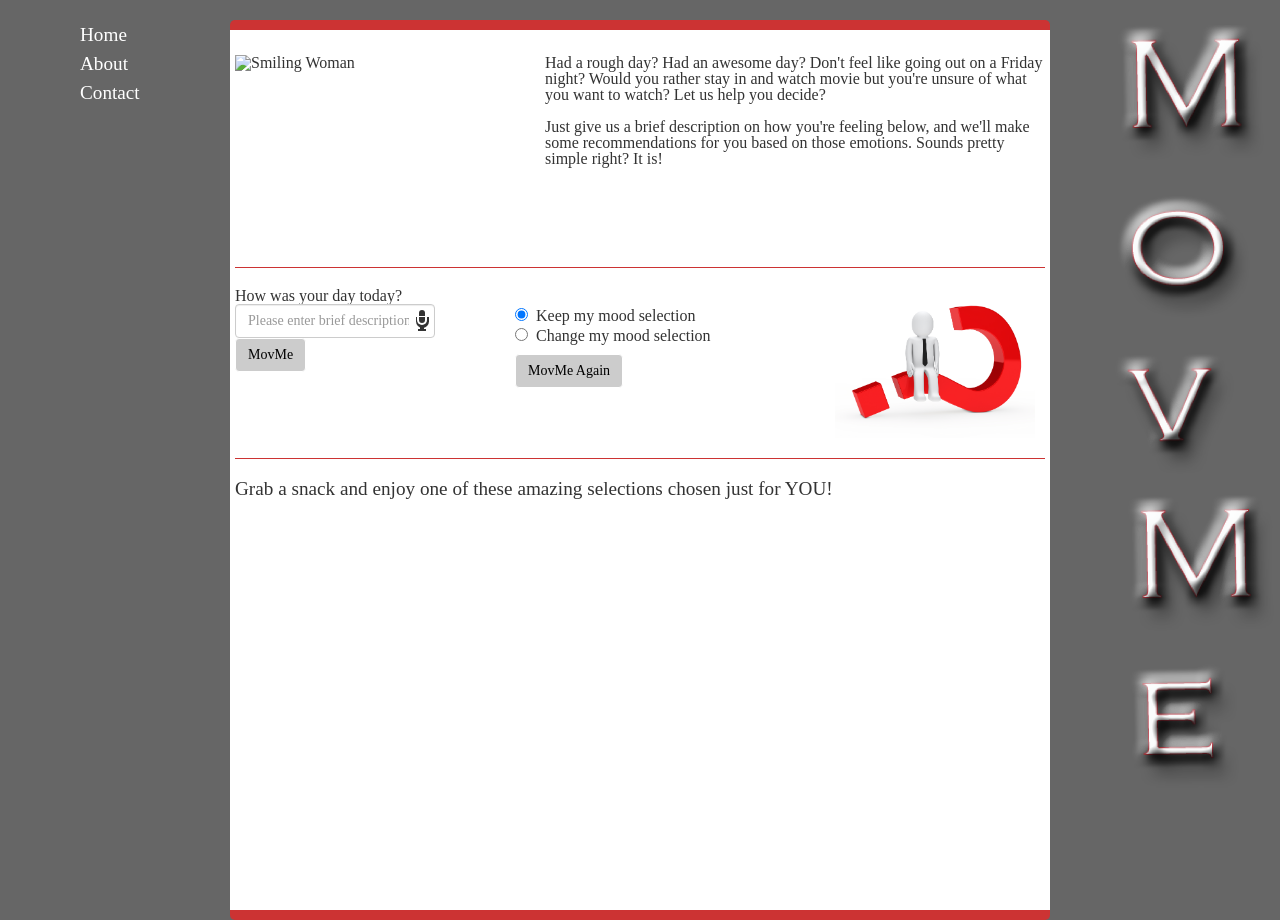
==== index.html @ 30d951fb "final changes" ====
<!DOCTYPE html>
<html lang="en">
<head>
  <meta charset="utf-8">
  <meta http-equiv="X-UA-Compatible" content="IE=edge">
  <meta name="viewport" content="width=device-width, initial-scale=1">

<!-- The above 3 meta tags *must* come first in the head; any other head content must come *after* these tags -->

<!--  This template contains the the jquery connection and bootstrap css and javascript to
pretty much to anything either can handle.  Remove this comment when necessary.
  -->

  <title>MovMe</title>

<!--jQuery-->

	<script src="https://code.jquery.com/jquery-3.1.1.min.js" integrity="sha256-hVVnYaiADRTO2PzUGmuLJr8BLUSjGIZsDYGmIJLv2b8=" crossorigin="anonymous">
	</script>

<!--Bootstrap javascript -->
    <script src="https://maxcdn.bootstrapcdn.com/bootstrap/3.3.7/js/bootstrap.min.js" integrity="sha384-Tc5IQib027qvyjSMfHjOMaLkfuWVxZxUPnCJA7l2mCWNIpG9mGCD8wGNIcPD7Txa" crossorigin="anonymous"></script>

<!--Stylesheets -->
    <!-- Bootstrap css -->
   <link href="https://maxcdn.bootstrapcdn.com/bootstrap/3.3.7/css/bootstrap.min.css" rel="stylesheet" integrity="sha384-BVYiiSIFeK1dGmJRAkycuHAHRg32OmUcww7on3RYdg4Va+PmSTsz/K68vbdEjh4u" crossorigin="anonymous">

<!-- Local css -->
	<link href="assets/css/reset.css" rel="stylesheet" type="text/css">
	<link href="assets/css/style.css" rel="stylesheet" type="text/css">
	<link href="speech-input.css" rel="stylesheet" type="text/css">
</head>

<body>
		<div class="container">

    	<div id="navigation">
        	 <!--Navigation-->
                <ul>
                    <li><a class="active" href="index.html">Home</a></li>
                    <li><a href="about.html">About</a></li>
                    <li><a href="contact.html">Contact</a></li>
                </ul>
        </div>
                        <div id="main">

                            <div id="header">
                    <!--Main Content area-->
                            </div>
                            <div id="content">
	                           	  <img id="img-left" class="img-one" src="assets/images/OCD8UW0.jpg" alt="Smiling Woman"><p>Had a rough day? Had an awesome day? Don't feel like going out on a Friday night? Would you rather stay in and watch movie but you're unsure of what you want to watch? Let us help you decide? <br><br>Just give us a brief description on how you're feeling below, and we'll make some recommendations for you based on those emotions. Sounds pretty simple right? It is!</p> <br><br><br><br><br>
	                              <hr class="red">
	                              <img id="img-right" class="img-two" src="assets/images/OE5MFK0.jpg" alt="Question Mark">
                                <div  id="emosig">

                                </div  id="emosig"
	                              <h3>How was your day today?
	                              </h3>
	                        <!--User input information-->
	                 			 <div class="row">
	                 			 	<div class="col-md-4">
										  <form>
							 				<input id="input-style" type="text" class="speech-input form-control spacing" placeholder="Please enter brief description">
							 			  </form>
							 			  <p>
											<button id="button-bg" class="btn btn-primary btn-large" href="#">MovMe</button>
										  </p>
							 		</div>
							 		<div class="col-md-4">
										  <form>
										  	<input type="radio" name="movie-selection" checked value="correct-movie">&nbsp;&nbsp;Keep my mood selection<br>
										  	<input type="radio" name="movie-selection" value="incorrect-movie">&nbsp;&nbsp;Change my mood selection<br>
										  </form>
										  <p>
											<button id="button-bg" class="btn btn-primary btn-large spacing" href="#">MovMe Again</button>
										  </p>
									</div>
								</div>
							<!--Section where movie results will be listed-->
								 <hr class="red">
								 <h3>
								 	Grab a snack and enjoy one of these amazing selections chosen just for YOU!
								 </h3>
								 <div id="movie-selection">
								 </div>

                            </div>
                            <div id="footer">
                            </div>

                        </div>

    </div>

<!--- Local JavaScript Link and Code -->
		<script src="https://www.gstatic.com/firebasejs/3.7.4/firebase.js"></script>
      <script src="assets/javascript/emotion-movie-comparison.js"></script>
        <script type="text/javascript" src="indico.js"></script>
        <script src="speech-input.js"></script>




</body>
</html>
---- assets/css/style.css ----
html {
	background-color: #666;	
}

body {
	background-color: #666;
	background-image: url("../images/movme2.png");
	background-repeat: no-repeat;
	background-position: right;
	
	
}

#navigation {
	padding-top: 20px;
	
}

ul {
    list-style-type: none;
    margin: 0;
    padding: 0;
    width: 10%;
    background-color: #666;
    height: 50%;
    position: fixed;
    overflow: auto;
}

li {
	color: #fff;
	font-size: larger;
	
}

li a {
	display: block;
	padding: 5px 10px;
	text-decoration: none;
	color: #fff;
}

a:active {
	background-color: #ccc;
	color: #5a0d0d;
}

a:hover {
	background-color: #a9a9a9;
	color: #000;
}



#main {
	width: 820px;
	height: 900px;
	background-color: #fff;
	margin: 0 auto;
	border-radius: 5px;
	border-top: 10px solid #C33;
	border-bottom: 10px solid #C33;

}

#content {
	position: absolute;
	top: 50px;	
	padding: 5px;
	width: 820px;
	
}

#logo {
	color: #fff;
	font-weight: bold;
	font-size: xx-large;
	
	
}

.img-one {
	width: 300px;
	height: 200px;
	margin-right: 10px;
		
}

.img-two {
	width: 200px;
	height: 150px;
	margin-right: 10px;
		
}

.img-three {
	width: 400px;
	height: 200px;
	margin-right: 10px;

}

#img-left {
	float: left;
	
}

#img-right {
	float: right;	
}

hr.red {
	border-top: 1px solid #c33;	
}

#input-style {
	width: 200px;
}

.spacing {
	margin-bottom: 10px;
	margin-top: 10px;
}

#button-bg {
	background-color: #ccc;
	border: 1px solid #fff;
	color: #000;

}

h3 {
	font-size: larger;

}

h2 {
	font-size: 2em;

}
#movie-selection {
	width: 820px;


}

/*Media Screens*/

/*For min-width 1609px*/

@media only screen and (min-width: 1609px) {
	#main {
		width: 1000px;

	}

	#content {
		width: 1000px;
		top: 70px;
	}

	ul {
		list-style-type: none;
	    margin: 0 auto;
	    overflow: hidden;
	    width: 400px;
	    height: 30px;
	    position: absolute;
	}

	li {
		display: inline-block;
		float: left;
		color: #fff;
		font-size: larger;
		
	}

	li a {
	display: block;
	}

	#navigation {
	padding-bottom: 30px;
	width: 400px;
	height: 50px;
	margin: 0 auto;
	list-style: none;
	}


}

/*For max-width 1200px*/

@media only screen and (max-width: 1200px) {
	#main {
		width: 620px;

	}

	#content {
		width: 620px;
		top: 70px;
	}

	ul {
		list-style-type: none;
	    margin: 0 auto;
	    overflow: hidden;
	    width: 400px;
	    height: 30px;
	    position: absolute;
	}

	li {
		display: inline-block;
		float: left;
		color: #fff;
		font-size: larger;
		
	}

	li a {
	display: block;
	}

	#navigation {
	padding-bottom: 30px;
	width: 400px;
	height: 50px;
	margin: 0 auto;
	list-style: none;
	}

}

/*For max-width 768px*/

@media only screen and (max-width: 768px) {
	body {
		background-image: none;
		
	}

	#main {
		width: 620px;

	}

	#content {
		width: 620px;
		top: 70px;
	}

	#img-right {
		float: left;
	}

	ul {
		list-style-type: none;
	    margin: 0 auto;
	    overflow: hidden;
	    width: 400px;
	    height: 30px;
	    position: absolute;
	}

	li {
		display: inline-block;
		float: left;
		color: #fff;
		font-size: larger;
		
	}

	li a {
	display: block;
	}

	#navigation {
	padding-bottom: 30px;
	width: 400px;
	height: 50px;
	margin: 0 auto;
	list-style: none;
	}
}

/*For max-width 660px*/

@media only screen and (max-width: 660px) {
	
	#main {
		width: 480px;
	}

	#content {
		width: 480px;
		top: 70px;
	}


	ul {
		list-style-type: none;
	    margin: 0 auto;
	    overflow: hidden;
	    width: 400px;
	    height: 30px;
	    position: absolute;
	}

	li {
		display: inline-block;
		float: left;
		color: #fff;
		font-size: larger;
		
	}

	li a {
	display: block;
	}

	#navigation {
	padding-bottom: 30px;
	width: 400px;
	height: 50px;
	margin: 0 auto;
	list-style: none;
	}

	.img-three {
	width: 450px;
	height: 200px;
	margin-right: 10px;

}
}

/*For max-width 480px*/
@media only screen and (max-width: 480px) {
	body {
		background-image: none;

	}

	#main {
		width: 340px;
	}

	#content {
		width: 340px;
	}

	#img-right {
		float: left;
	}

	#main {
		height: 1200px ;
	}

	.img-three {
		width: 300px;
		height: 200px;
		margin-right: 10px;

}

}
---- speech-input.css ----
.si-wrapper {
	display: inline-block;
	position: relative;
}

.speech-input {
	margin: 0;
}

.si-wrapper button {
	position: absolute;
	top: 0;
	right: 0;
	height: 18px;
	width: 18px;
	margin: 0;
	border: 0;
	padding: 0;
	background: none;
	font: 0/0 a;
}

.si-mic,
.si-mic:after,
.si-holder,
.si-holder:before,
.si-holder:after {
	position: absolute;
	background: #333;
}

/* Microphone icon */
.si-mic {
	display: block;
	height: 25%; /* 8px / 32px */
	top: 9.375%; /* 3px / 32px */
	left: 37.5%; /* 12px / 32px */
	right: 37.5%; /* 12px / 32px */
	-webkit-border-radius: 99px 99px 0 0;
	-moz-border-radius: 99px 99px 0 0;
	border-radius: 99px 99px 0 0;
}

.si-mic:before,
.si-mic:after,
.si-holder {
	-webkit-border-radius: 0 0 99px 99px;
	-moz-border-radius: 0 0 99px 99px;
	border-radius: 0 0 99px 99px;
}

.si-mic:before {
	position: absolute;
	z-index: 1;
	content: '';
	width: 150%; /* 12px / 8px */
	height: 137.5%; /* 11px / 8px */
	top: 100%; /* 8px / 8px */
	left: -25%; /* -2px / 8px */
	background: #fff;
}

.si-mic:after {
	z-index: 1;
	content: '';
	width: 100%; /* 10px / 10px */
	height: 100%; /* 10px / 10px */
	top: 110%; /* 11px / 10px */
	left: 0;
}

.si-holder {
	display: block;
	height: 40.625%; /* 13px / 32px */
	width: 50%; /* 16px / 32px */
	left: 25%; /* 8px / 32px */
	top: 37.5%; /* 12px / 32px */
}

.si-holder:after {
	content: '';
	width: 66.666%; /* 8px / 16px */
	height: 18.182%; /* 2px / 13px */
	bottom: -30.769%; /* -4px / 13px */
	left: 16.667%; /* 2px / 16px */
}

.si-holder:before {
	content: '';
	width: 33.333%; /* 4px / 16px */
	height: 27.273%; /* 3px / 13px */
	top: 92.308%; /* 12px / 13px */
	left: 33.333%; /* 4px / 16px */
}
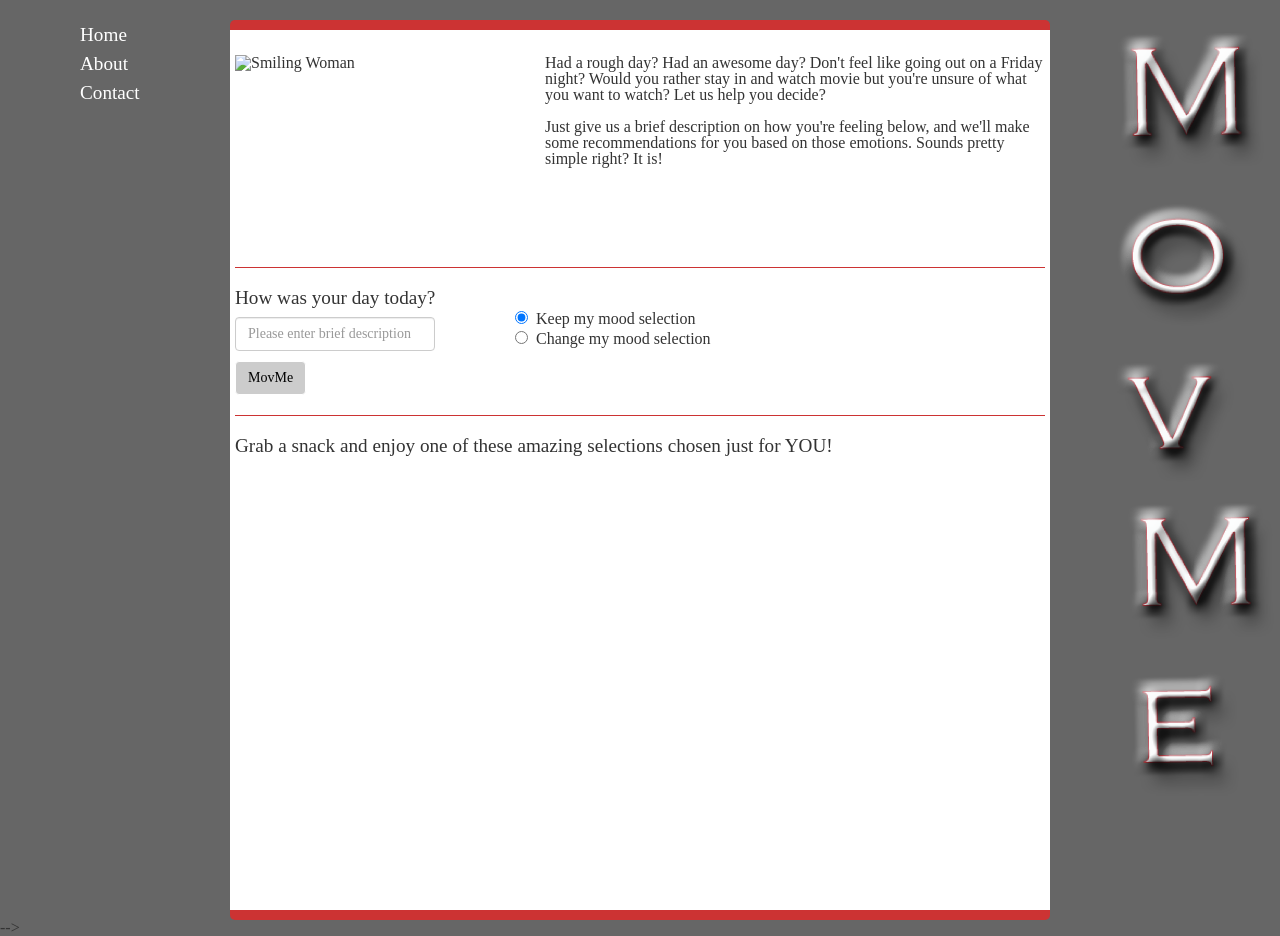
==== commit df65fe47: "changes" ====
--- a/index.html
+++ b/index.html
@@ -28,7 +28,7 @@
 <!-- Local css -->
 	<link href="assets/css/reset.css" rel="stylesheet" type="text/css">
 	<link href="assets/css/style.css" rel="stylesheet" type="text/css">
-	<link href="speech-input.css" rel="stylesheet" type="text/css">
+	<link href="assets/css/speech-input.css" rel="stylesheet" type="text/css">
 </head>
 
 <body>
@@ -50,10 +50,9 @@
                             <div id="content">
 	                           	  <img id="img-left" class="img-one" src="assets/images/OCD8UW0.jpg" alt="Smiling Woman"><p>Had a rough day? Had an awesome day? Don't feel like going out on a Friday night? Would you rather stay in and watch movie but you're unsure of what you want to watch? Let us help you decide? <br><br>Just give us a brief description on how you're feeling below, and we'll make some recommendations for you based on those emotions. Sounds pretty simple right? It is!</p> <br><br><br><br><br>
 	                              <hr class="red">
-	                              <img id="img-right" class="img-two" src="assets/images/OE5MFK0.jpg" alt="Question Mark">
-                                <div  id="emosig">
+	                              <div  id="emosig">
 
-                                </div  id="emosig"
+                                </div>
 	                              <h3>How was your day today?
 	                              </h3>
 	                        <!--User input information-->
@@ -71,9 +70,13 @@
 										  	<input type="radio" name="movie-selection" checked value="correct-movie">&nbsp;&nbsp;Keep my mood selection<br>
 										  	<input type="radio" name="movie-selection" value="incorrect-movie">&nbsp;&nbsp;Change my mood selection<br>
 										  </form>
-										  <p>
+									<div id="emotion-response">
+
+
+									</div>
+								<!-- 		  <p>
 											<button id="button-bg" class="btn btn-primary btn-large spacing" href="#">MovMe Again</button>
-										  </p>
+										  </p> -->
 									</div>
 								</div>
 							<!--Section where movie results will be listed-->
@@ -94,10 +97,8 @@
 
 <!--- Local JavaScript Link and Code -->
 		<script src="https://www.gstatic.com/firebasejs/3.7.4/firebase.js"></script>
-      <script src="assets/javascript/emotion-movie-comparison.js"></script>
-        <script type="text/javascript" src="indico.js"></script>
-        <script src="speech-input.js"></script>
-
+      <script src="assets/javascript/app.js"></script> -->
+        <script src="assets/javascript/speech-input.js"></script>
 
 
 
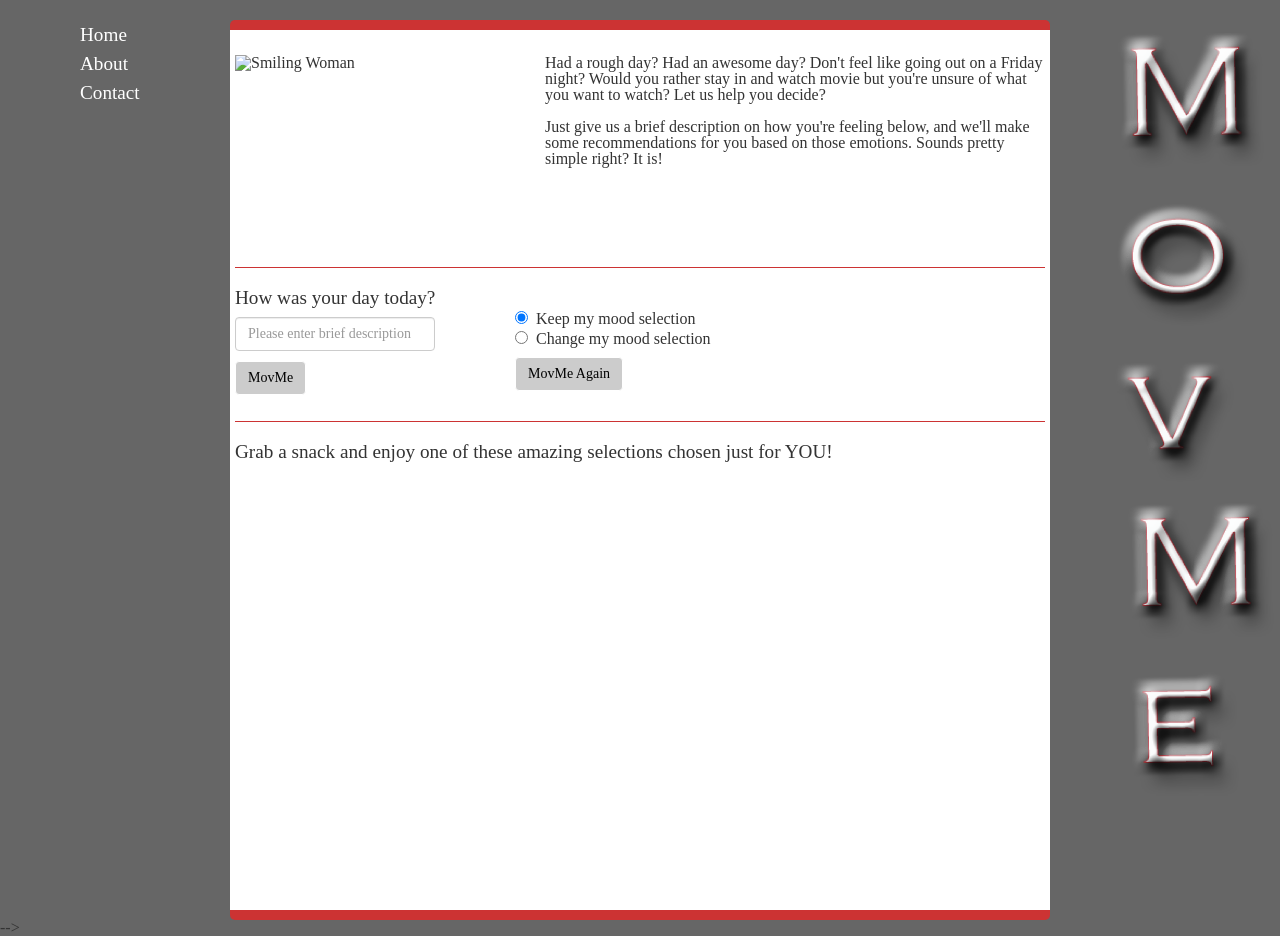
==== commit f860d016: "changes 2" ====
--- a/index.html
+++ b/index.html
@@ -28,7 +28,6 @@
 <!-- Local css -->
 	<link href="assets/css/reset.css" rel="stylesheet" type="text/css">
 	<link href="assets/css/style.css" rel="stylesheet" type="text/css">
-	<link href="assets/css/speech-input.css" rel="stylesheet" type="text/css">
 </head>
 
 <body>
@@ -70,13 +69,33 @@
 										  	<input type="radio" name="movie-selection" checked value="correct-movie">&nbsp;&nbsp;Keep my mood selection<br>
 										  	<input type="radio" name="movie-selection" value="incorrect-movie">&nbsp;&nbsp;Change my mood selection<br>
 										  </form>
-									<div id="emotion-response">
-
-
+										  <p>
+											<button id="button-bg" class="btn btn-primary btn-large spacing" href="#">MovMe Again</button>
+										  </p>
 									</div>
-								<!-- 		  <p>
-											<button id="button-bg" class="btn btn-primary btn-large spacing" href="#">MovMe Again</button>
-										  </p> -->
+									<div class="col-md-4">
+											<div class="container">
+											  <div class="donut-chart-block block">
+												    <div class="donut-chart">
+													      <div id="section1" class="clip">
+													        <div class="item" data-rel="21"></div>
+													      </div>
+													      <div id="section2" class="clip">
+													        <div class="item" data-rel="39"></div>
+													      </div>
+													      <div id="section3" class="clip">
+													        <div class="item" data-rel="31"></div>
+													      </div>
+													      <div id="section4" class="clip">
+													        <div class="item" data-rel="9"></div>
+													      </div>
+													      <div id="section5" class="clip">
+													        <div class="item" data-rel="18"></div>
+													      </div>
+												      <div class="center"></div>
+												    </div>
+												  </div>
+											</div>
 									</div>
 								</div>
 							<!--Section where movie results will be listed-->
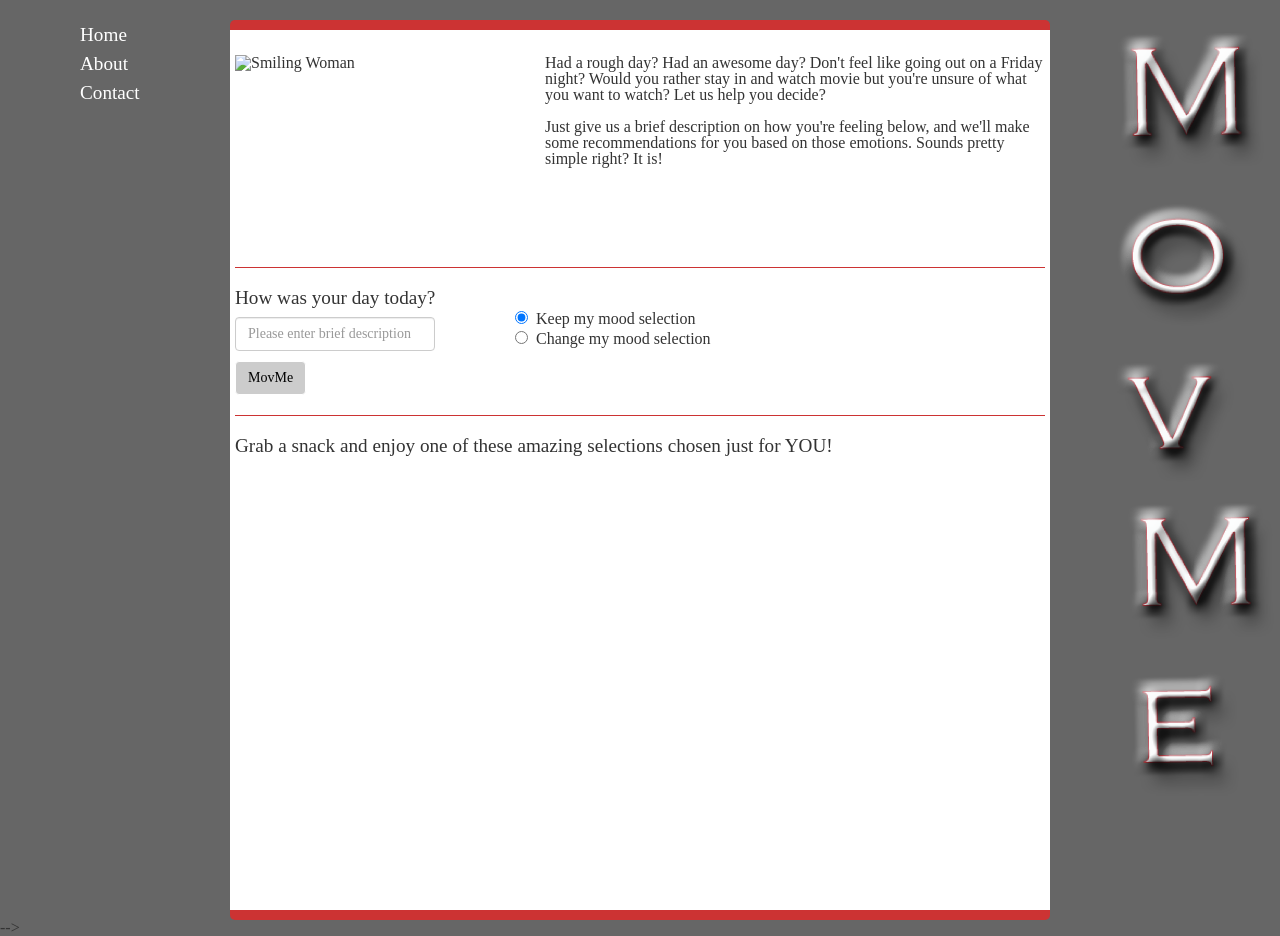
==== commit 9f063234: "changes3" ====
--- a/index.html
+++ b/index.html
@@ -70,7 +70,6 @@
 										  	<input type="radio" name="movie-selection" value="incorrect-movie">&nbsp;&nbsp;Change my mood selection<br>
 										  </form>
 										  <p>
-											<button id="button-bg" class="btn btn-primary btn-large spacing" href="#">MovMe Again</button>
 										  </p>
 									</div>
 									<div class="col-md-4">
